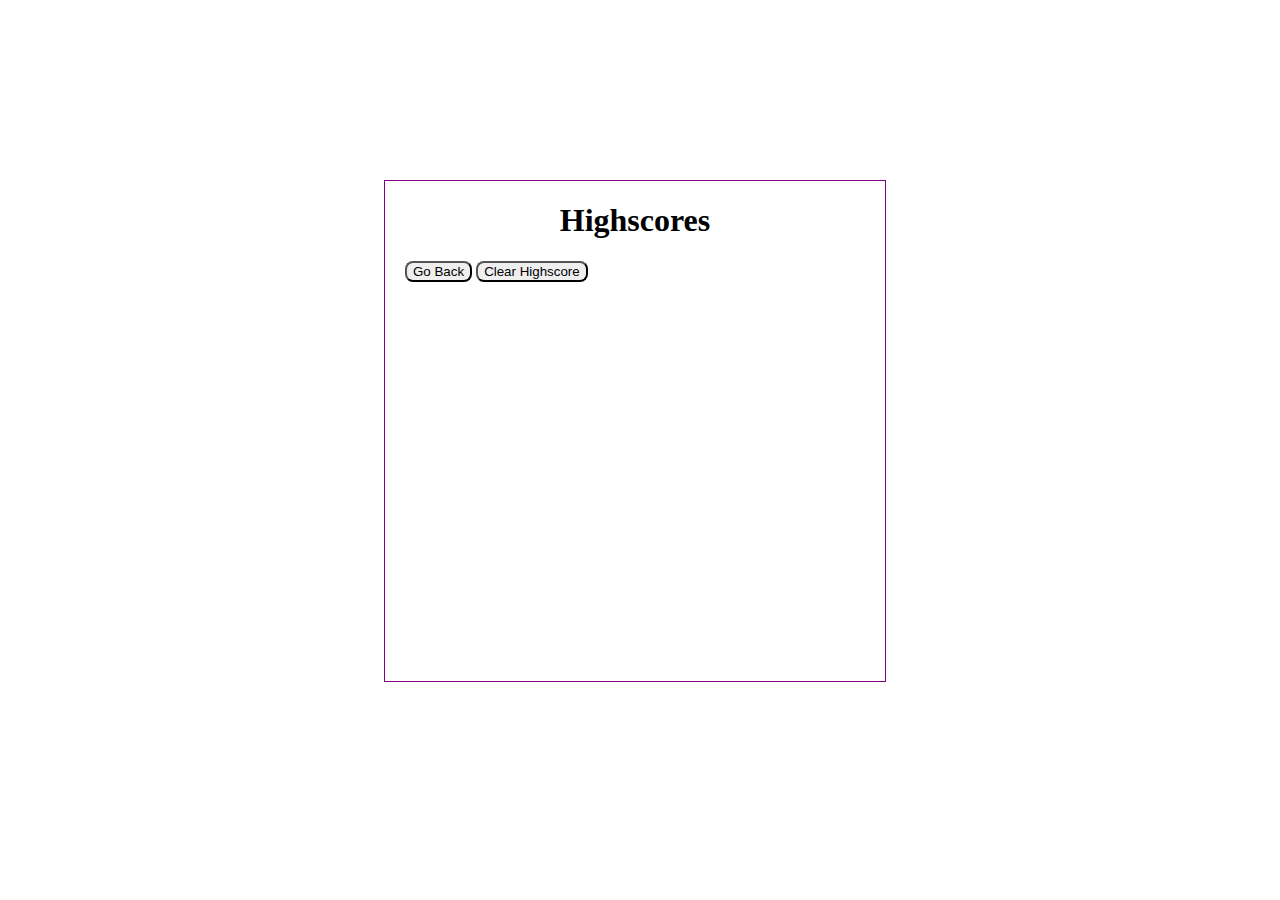
==== scoredata.html @ 22783736 "html for highscores data added" ====
<!DOCTYPE html>
<html lang="en">

<head>
    <meta charset="UTF-8">
    <meta name="viewport" content="width=device-width, initial-scale=1.0">
    <meta http-equiv="X-UA-Compatible" content="ie=edge">
    <link rel="stylesheet" type="text/css" href="./assets/css/style.css">
    <!-- This is the title-->
    <title>Code Quiz</title>

</head>

<body>
 <!-- The main box layout-->
    <section id="wrapper">
        <!-- Timer -->
        <section id="secTimer"></section>
        <!-- Quiz content layout -->
        <section id="questionsSec">
            <h1>Highscores</h1>
            <ul id="highScore"></ul>
            <!-- Buttons -->
            <button id="goBack">Go Back</button>
            <button id="clear" value="reset">Clear Highscore</button>
        </section>
    </section>
    <script src="./assets/java/scoredata.js"></script>
</body>

</html>
---- assets/css/style.css ----
#wrapper {
            position: absolute;
            left: 30%;
            top: 20%;
            width: 500px;
            height: 500px;
            border: 1px solid purple;
        }
        #startTime {
            background-color: purple;
            margin-left: 33%;
            padding: 15px 32px;
            font-size: 20px;
            color: white;
        }
        #questionsSec {
            margin: 20px;
        }

        #secTimer {
            float: right;
        }

        

        button {
            border-radius: 8px;
        }

        
        h1 {
            text-align: center;
        }

        li {
            background-color: purple;
            margin-top: 10px;
            padding: 5px 15px;
            width: 80%;
            font-size: 18px;
            color: white;
        }

        #createDiv {
            margin-top: 20px;
            border-top: 1px solid lightgray;
        }
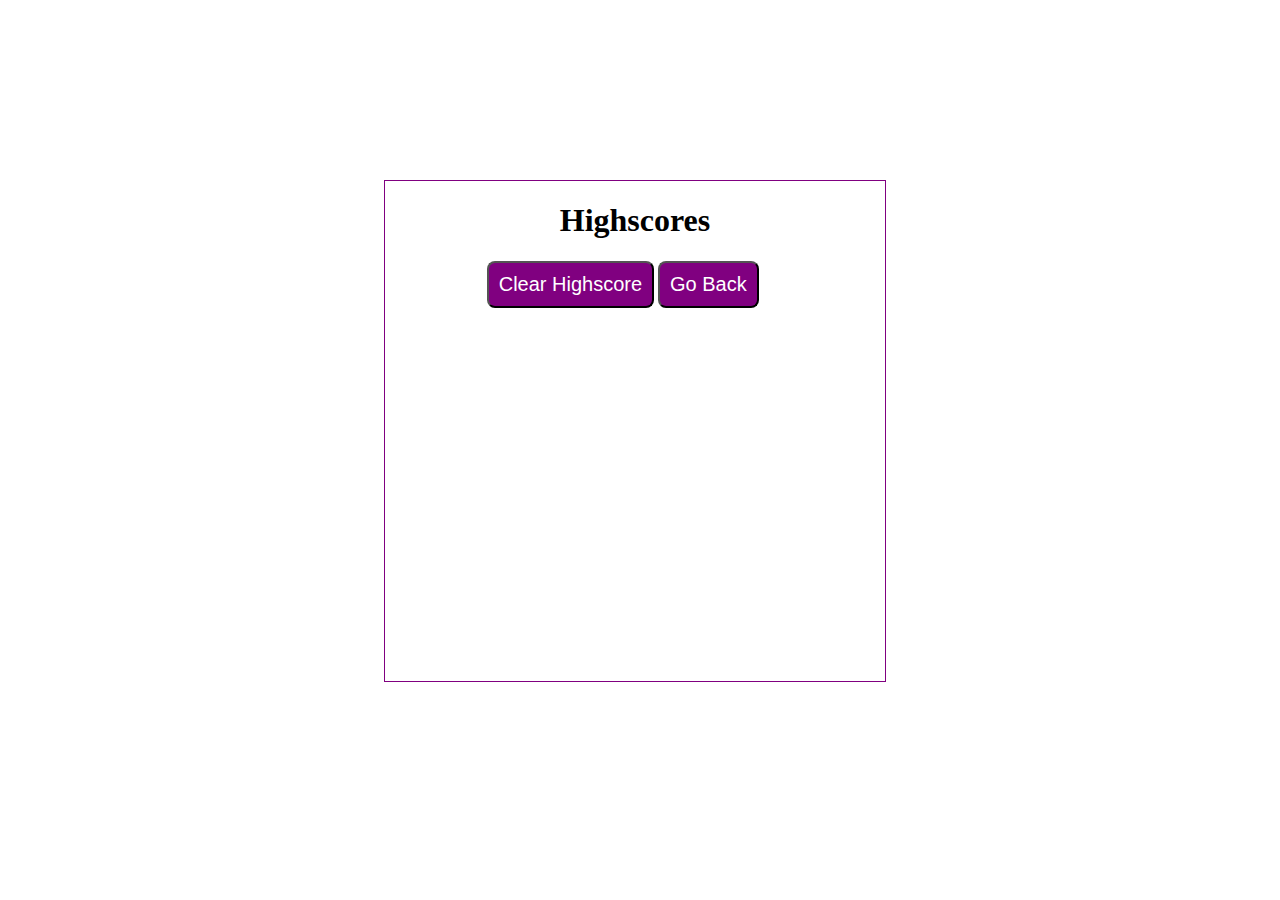
==== commit fb0f6562: "final html css and java files uploaded" ====
--- a/scoredata.html
+++ b/scoredata.html
@@ -6,7 +6,7 @@
     <meta name="viewport" content="width=device-width, initial-scale=1.0">
     <meta http-equiv="X-UA-Compatible" content="ie=edge">
     <link rel="stylesheet" type="text/css" href="./assets/css/style.css">
-    <!-- This is the title-->
+    <!--Title of the application-->
     <title>Code Quiz</title>
 
 </head>
--- a/assets/css/style.css
+++ b/assets/css/style.css
@@ -7,28 +7,73 @@
             height: 500px;
             border: 1px solid purple;
         }
+
+        #secTimer {
+            float: right;
+        }
+
+        #questionsSec {
+            margin: 20px;
+        }
+
         #startTime {
             background-color: purple;
             margin-left: 33%;
             padding: 15px 32px;
             font-size: 20px;
             color: white;
-        }
-        #questionsSec {
-            margin: 20px;
+        }  
+
+        #Submit {
+            background-color: purple;
+            margin-left: 33%;
+            padding: 15px 32px;
+            font-size: 20px;
+            color: white;
         }
 
-        #secTimer {
-            float: right;
+        #goBack {
+            background-color: purple;
+            position: relative;
+            padding: 10px;
+            font-size: 20px;
+            color: white;
+            top: 30%;
+            left: 55%;
+            width: auto;
+            text-align: center;
+            text-decoration: none;
         }
 
-        
+        #clear {
+            background-color: purple;
+            position: relative;
+            padding: 10px;
+            font-size: 20px;
+            color: white;
+            top: 30%;
+            right: 5%;
+            text-align: center;
+        }
 
         button {
             border-radius: 8px;
         }
 
-        
+        textarea {
+            width: 90%;
+            margin: 20px;
+        }
+
+        label {
+            margin-right: 10px;
+        }
+        input {
+            margin-bottom: 20px;
+            width: 50%;
+            border: 1px solid lightgray;
+        }
+
         h1 {
             text-align: center;
         }
@@ -42,9 +87,55 @@
             color: white;
         }
 
-        #createDiv {
+        #divEl {
             margin-top: 20px;
             border-top: 1px solid lightgray;
         }
 
-        +     
+        /* Media query for 786px */
+@media screen and (max-width: 786px) {
+
+        body {
+            max-width: 786px;
+        }
+
+    #wrapper {
+        position: absolute;
+        left: 20%;
+    }
+
+    a {
+        margin-left: 20%;
+    }
+        #goBack {
+            
+            position: relative;
+            left: 55%;
+        }
+
+        #clear {
+            
+            position: relative;
+            right: 5%;
+            
+        }
+    }
+        
+    /* Media query for 640px*/
+    @media screen and (max-width: 640px) {
+   
+     body {
+            min-width: 640px;
+        }
+
+    #wrapper {
+        position: absolute;
+        left: 10%;
+    }
+      a {
+          margin-left: 10%;
+      }
+
+     
+}